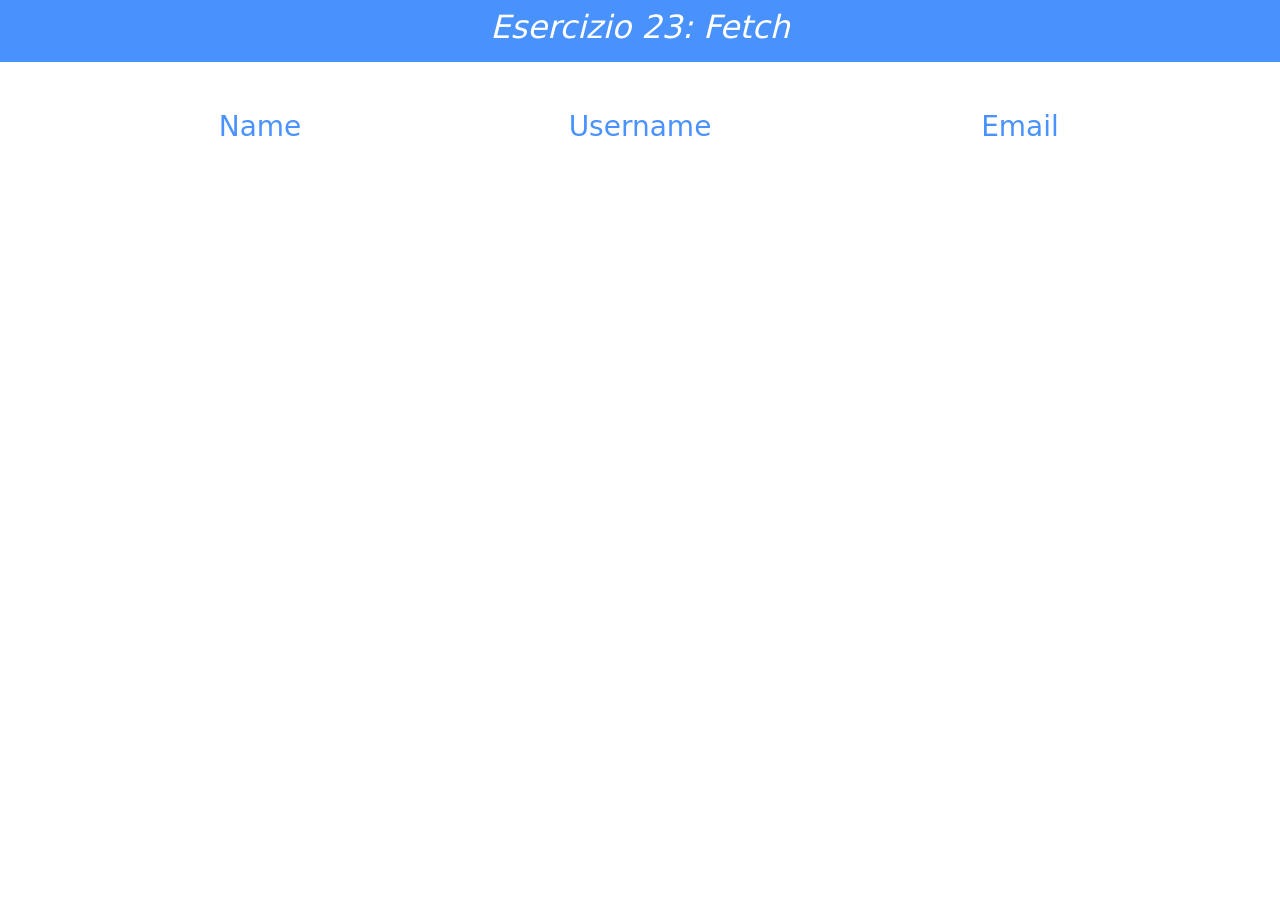
==== public/index.html @ 33b19704 "Esercizio completato" ====
<!DOCTYPE html>
<html lang="it">

<head>
    <meta charset="UTF-8">
    <meta http-equiv="X-UA-Compatible" content="IE=edge">
    <meta name="viewport" content="width=device-width, initial-scale=1.0">
    <title>JSON</title>
    <!-- CSS only -->
    <link href="https://cdn.jsdelivr.net/npm/bootstrap@5.2.2/dist/css/bootstrap.min.css" rel="stylesheet"
        integrity="sha384-Zenh87qX5JnK2Jl0vWa8Ck2rdkQ2Bzep5IDxbcnCeuOxjzrPF/et3URy9Bv1WTRi" crossorigin="anonymous">
    <!-- My CSS -->
    <link rel="stylesheet" href="assets/css/style.css">
</head>

<body>

    <header class="container-fluid bg-primary bg-opacity-75 text-white d-flex justify-content-center py-2 mb-5">
        <h2 class="fst-italic">Esercizio 23: Fetch</h2>
        <p id="errore"></p>
    </header>

    <div class="container">
        <div class="row">
            <div class="col-md-4">
                <h3 class="text-center mb-4 text-primary text-opacity-75">Name</h3>
                <ul id="listName" class="list-group"></ul>
            </div>
            <div class="col-md-4">
                <h3 class="text-center mb-4 text-primary text-opacity-75">Username</h3>
                <ul id="listUsername" class="list-group"></ul>
            </div>
            <div class="col-md-4">
                <h3 class="text-center mb-4 text-primary text-opacity-75">Email</h3>
                <ul id="listEmail" class="list-group"></ul>
            </div>
        </div>
    </div>

    <!-- JavaScript Bundle with Popper -->
    <script src="https://cdn.jsdelivr.net/npm/bootstrap@5.2.2/dist/js/bootstrap.bundle.min.js"
        integrity="sha384-OERcA2EqjJCMA+/3y+gxIOqMEjwtxJY7qPCqsdltbNJuaOe923+mo//f6V8Qbsw3"
        crossorigin="anonymous"></script>
    <!-- My Script -->
    <script src="assets/js/script.js"></script>
</body>

</html>
---- public/assets/css/style.css ----
body {
    background-image: url("https://64.media.tumblr.com/afd426a064482261a08716955dda46e6/tumblr_inline_npmlymhBeq1rnjuep_540.png");
    background-repeat: repeat;
}
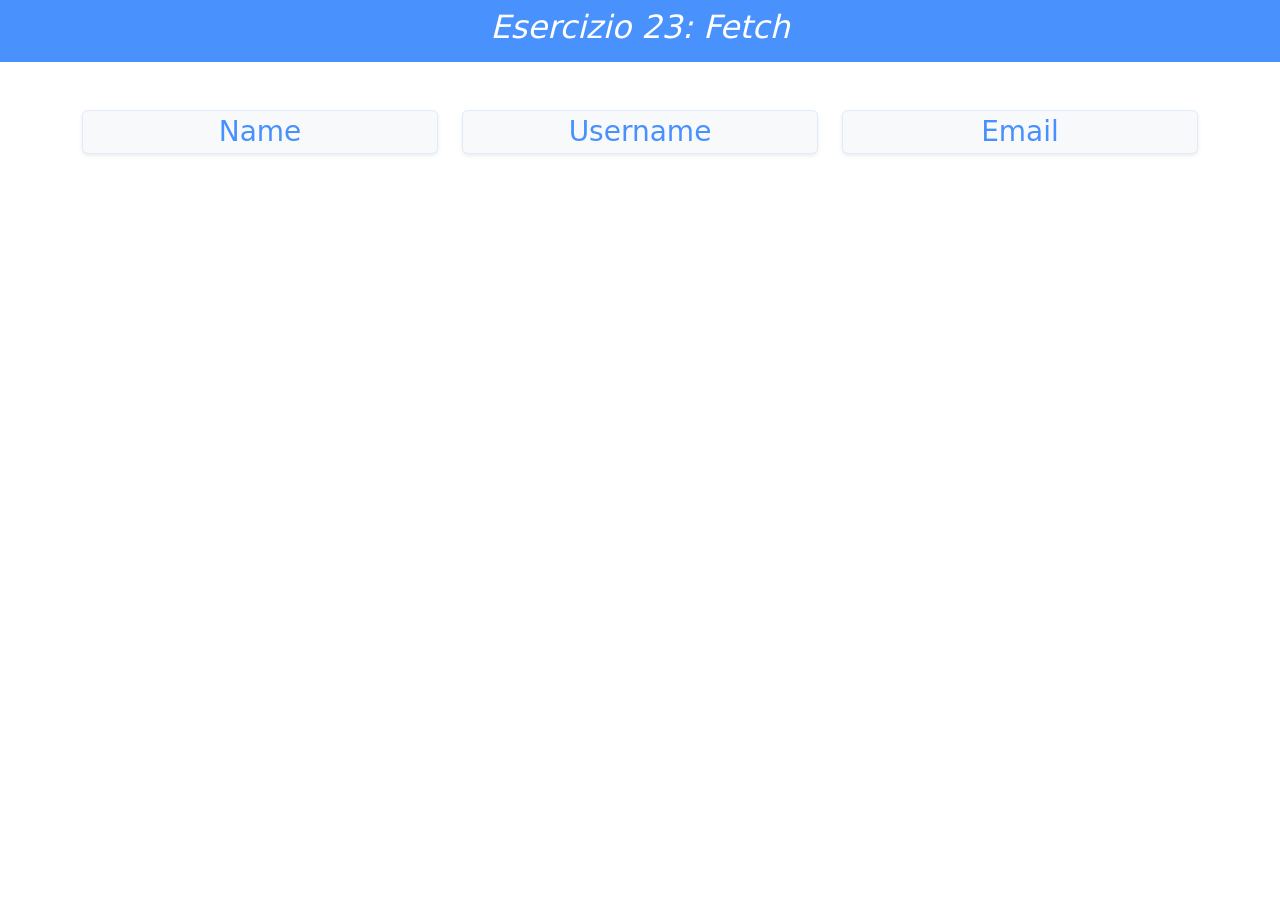
==== commit 5c6b8a6f: "Esercizio completato" ====
--- a/public/index.html
+++ b/public/index.html
@@ -23,15 +23,15 @@
     <div class="container">
         <div class="row">
             <div class="col-md-4">
-                <h3 class="text-center mb-4 text-primary text-opacity-75">Name</h3>
+                <h3 class="text-center mb-4 text-primary text-opacity-75 bg-light shadow-sm py-1 rounded border border-primary border-opacity-10">Name</h3>
                 <ul id="listName" class="list-group"></ul>
             </div>
             <div class="col-md-4">
-                <h3 class="text-center mb-4 text-primary text-opacity-75">Username</h3>
+                <h3 class="text-center mb-4 text-primary text-opacity-75 bg-light shadow-sm py-1 rounded border border-primary border-opacity-10">Username</h3>
                 <ul id="listUsername" class="list-group"></ul>
             </div>
             <div class="col-md-4">
-                <h3 class="text-center mb-4 text-primary text-opacity-75">Email</h3>
+                <h3 class="text-center mb-4 text-primary text-opacity-75 bg-light shadow-sm py-1 rounded border border-primary border-opacity-10">Email</h3>
                 <ul id="listEmail" class="list-group"></ul>
             </div>
         </div>
